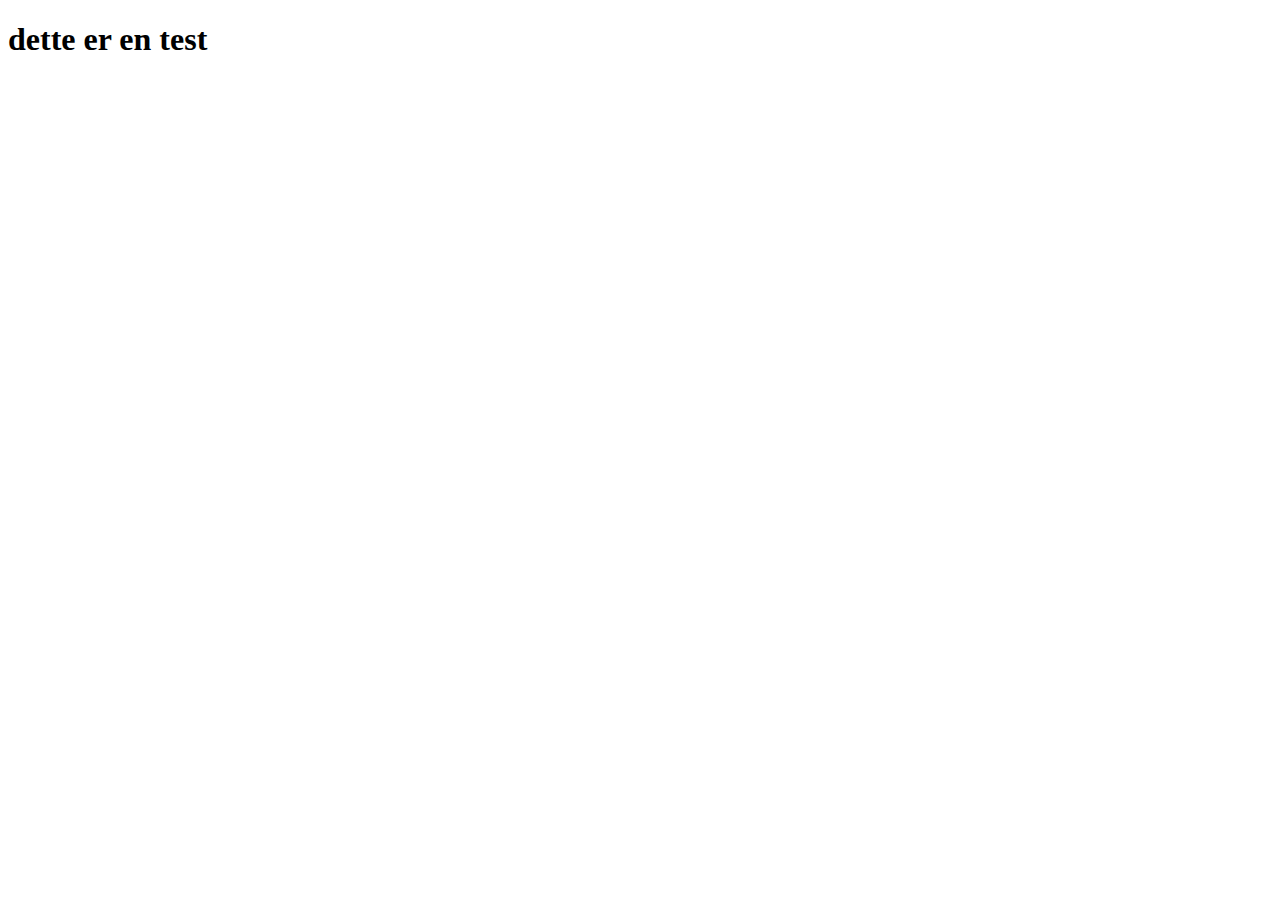
==== test.html @ f7ec5cd6 "test" ====
<!DOCTYPE html>
<html lang="en">
<head>
    <meta charset="UTF-8">
    <meta http-equiv="X-UA-Compatible" content="IE=edge">
    <meta name="viewport" content="width=device-width, initial-scale=1.0">
    <title>Document</title>
</head>
<body>
    <h1>dette er en test</h1>
</body>
</html>
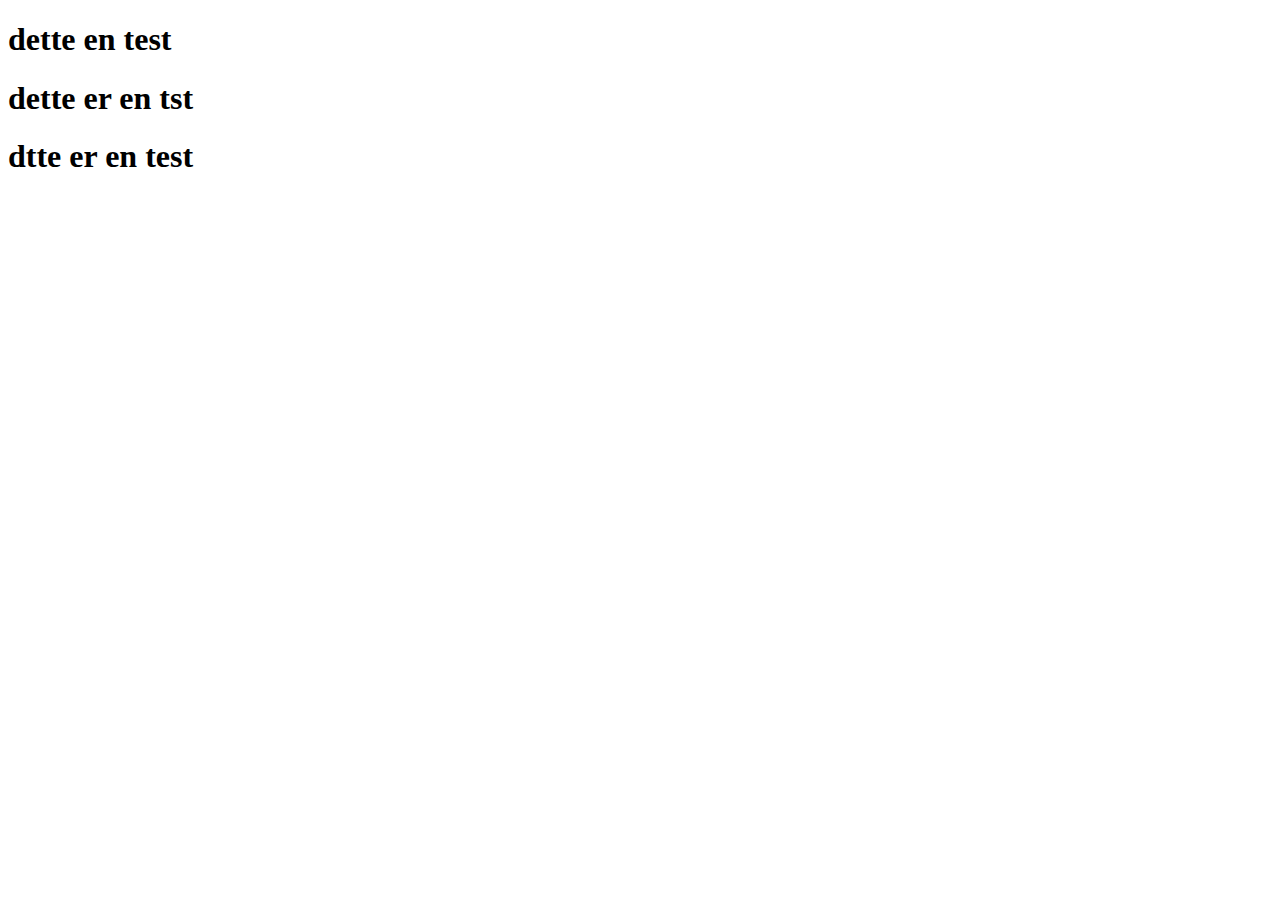
==== commit 07f65e9b: "add two new lines" ====
--- a/test.html
+++ b/test.html
@@ -7,6 +7,8 @@
     <title>Document</title>
 </head>
 <body>
-    <h1>dette er en test</h1>
+    <h1>dette en test</h1>
+    <h1>dette er en tst</h1>
+    <h1>dtte er en test</h1>
 </body>
 </html>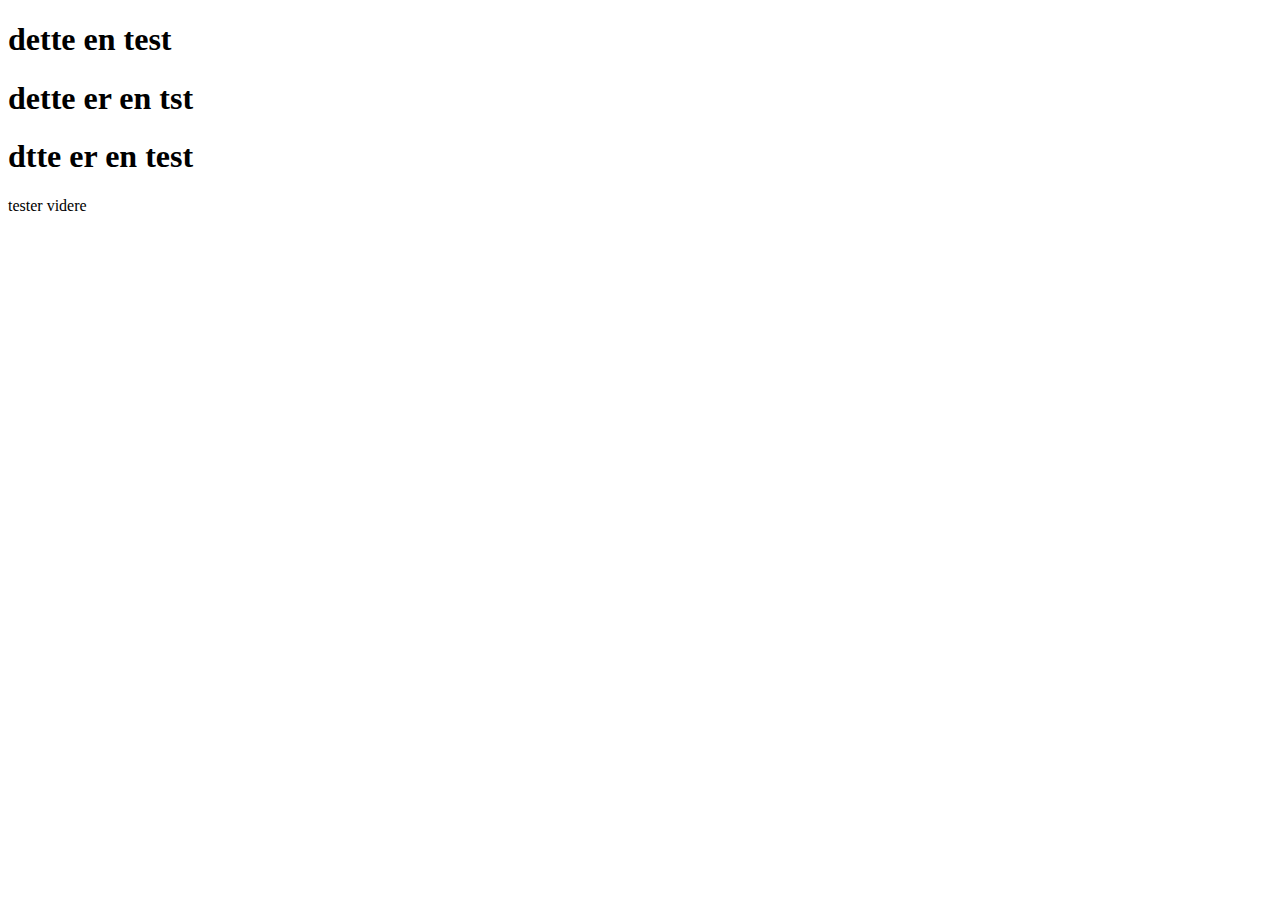
==== commit 8fddbde7: "add new paragraph" ====
--- a/test.html
+++ b/test.html
@@ -10,5 +10,6 @@
     <h1>dette en test</h1>
     <h1>dette er en tst</h1>
     <h1>dtte er en test</h1>
+    <p>tester videre</p>
 </body>
 </html>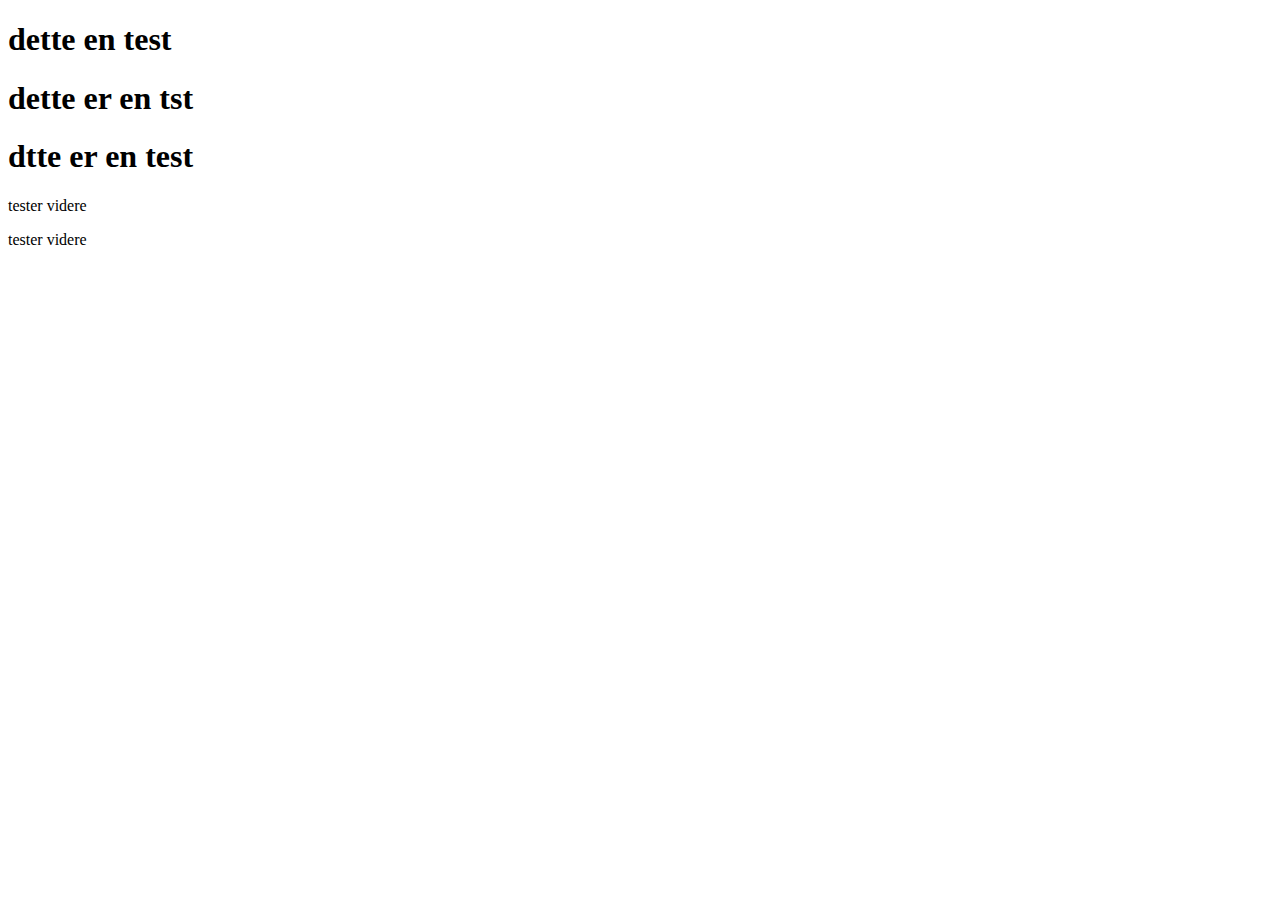
==== commit a7fe4259: "test2" ====
--- a/test.html
+++ b/test.html
@@ -11,5 +11,6 @@
     <h1>dette er en tst</h1>
     <h1>dtte er en test</h1>
     <p>tester videre</p>
+    <p>tester videre</p>
 </body>
 </html>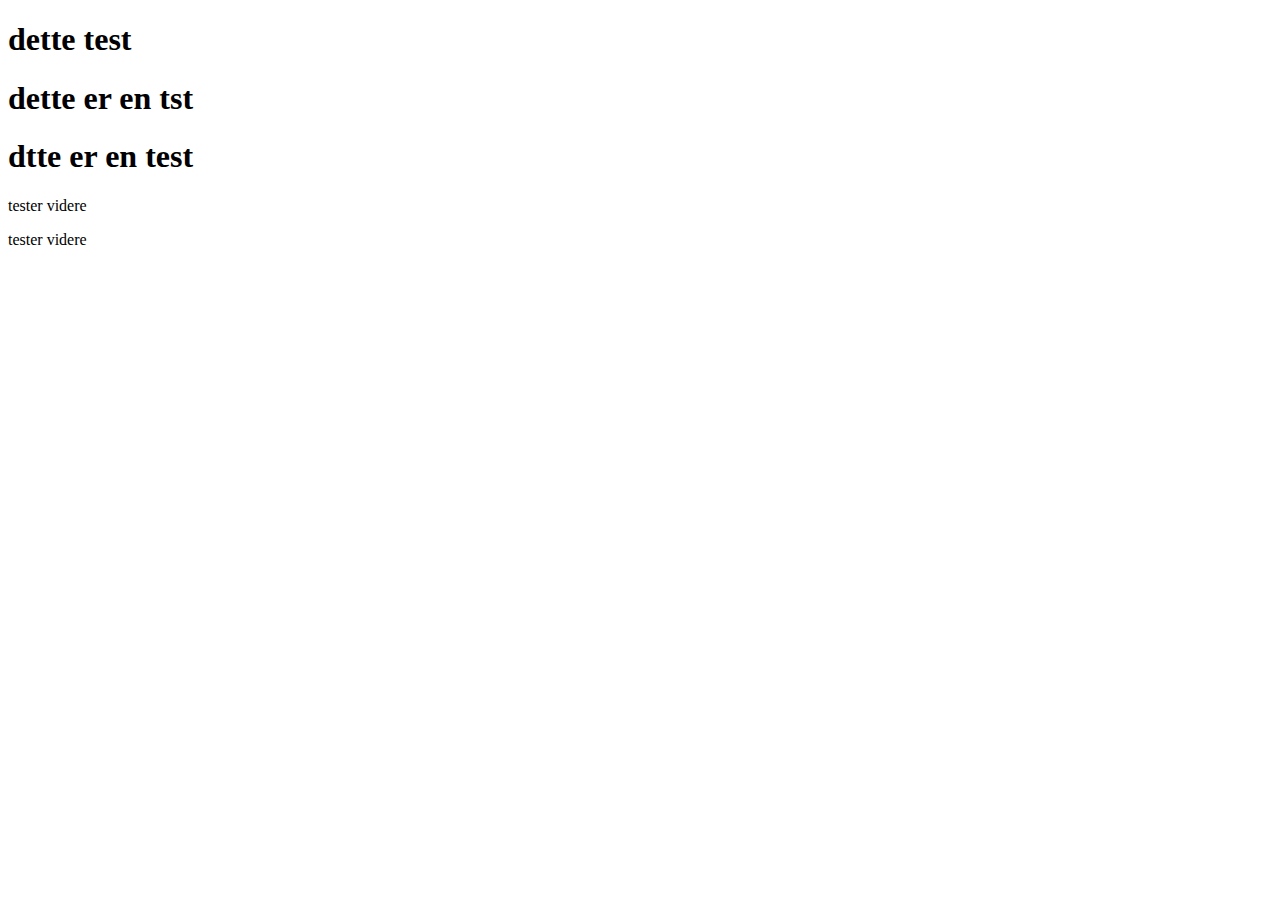
==== commit c1fbcb1f: "online vscode test" ====
--- a/test.html
+++ b/test.html
@@ -7,7 +7,7 @@
     <title>Document</title>
 </head>
 <body>
-    <h1>dette en test</h1>
+    <h1>dette  test</h1>
     <h1>dette er en tst</h1>
     <h1>dtte er en test</h1>
     <p>tester videre</p>
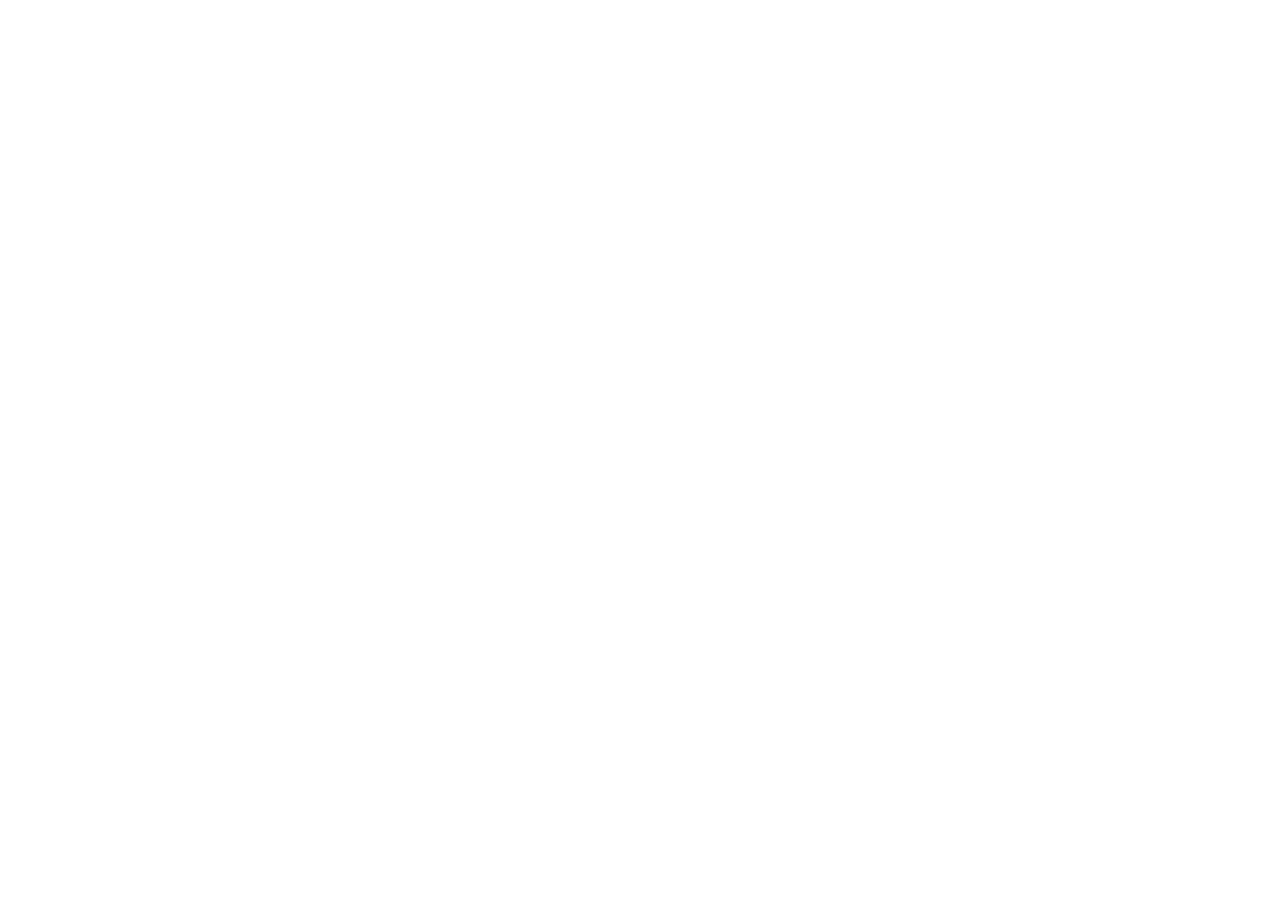
==== commit 1394e543: "test" ====
--- a/test.html
+++ b/test.html
@@ -1,16 +1,8 @@
 <!DOCTYPE html>
-<html lang="en">
+<html lang="en-NO">
 <head>
     <meta charset="UTF-8">
     <meta http-equiv="X-UA-Compatible" content="IE=edge">
     <meta name="viewport" content="width=device-width, initial-scale=1.0">
-    <title>Document</title>
 </head>
-<body>
-    <h1>dette  test</h1>
-    <h1>dette er en tst</h1>
-    <h1>dtte er en test</h1>
-    <p>tester videre</p>
-    <p>tester videre</p>
-</body>
 </html>